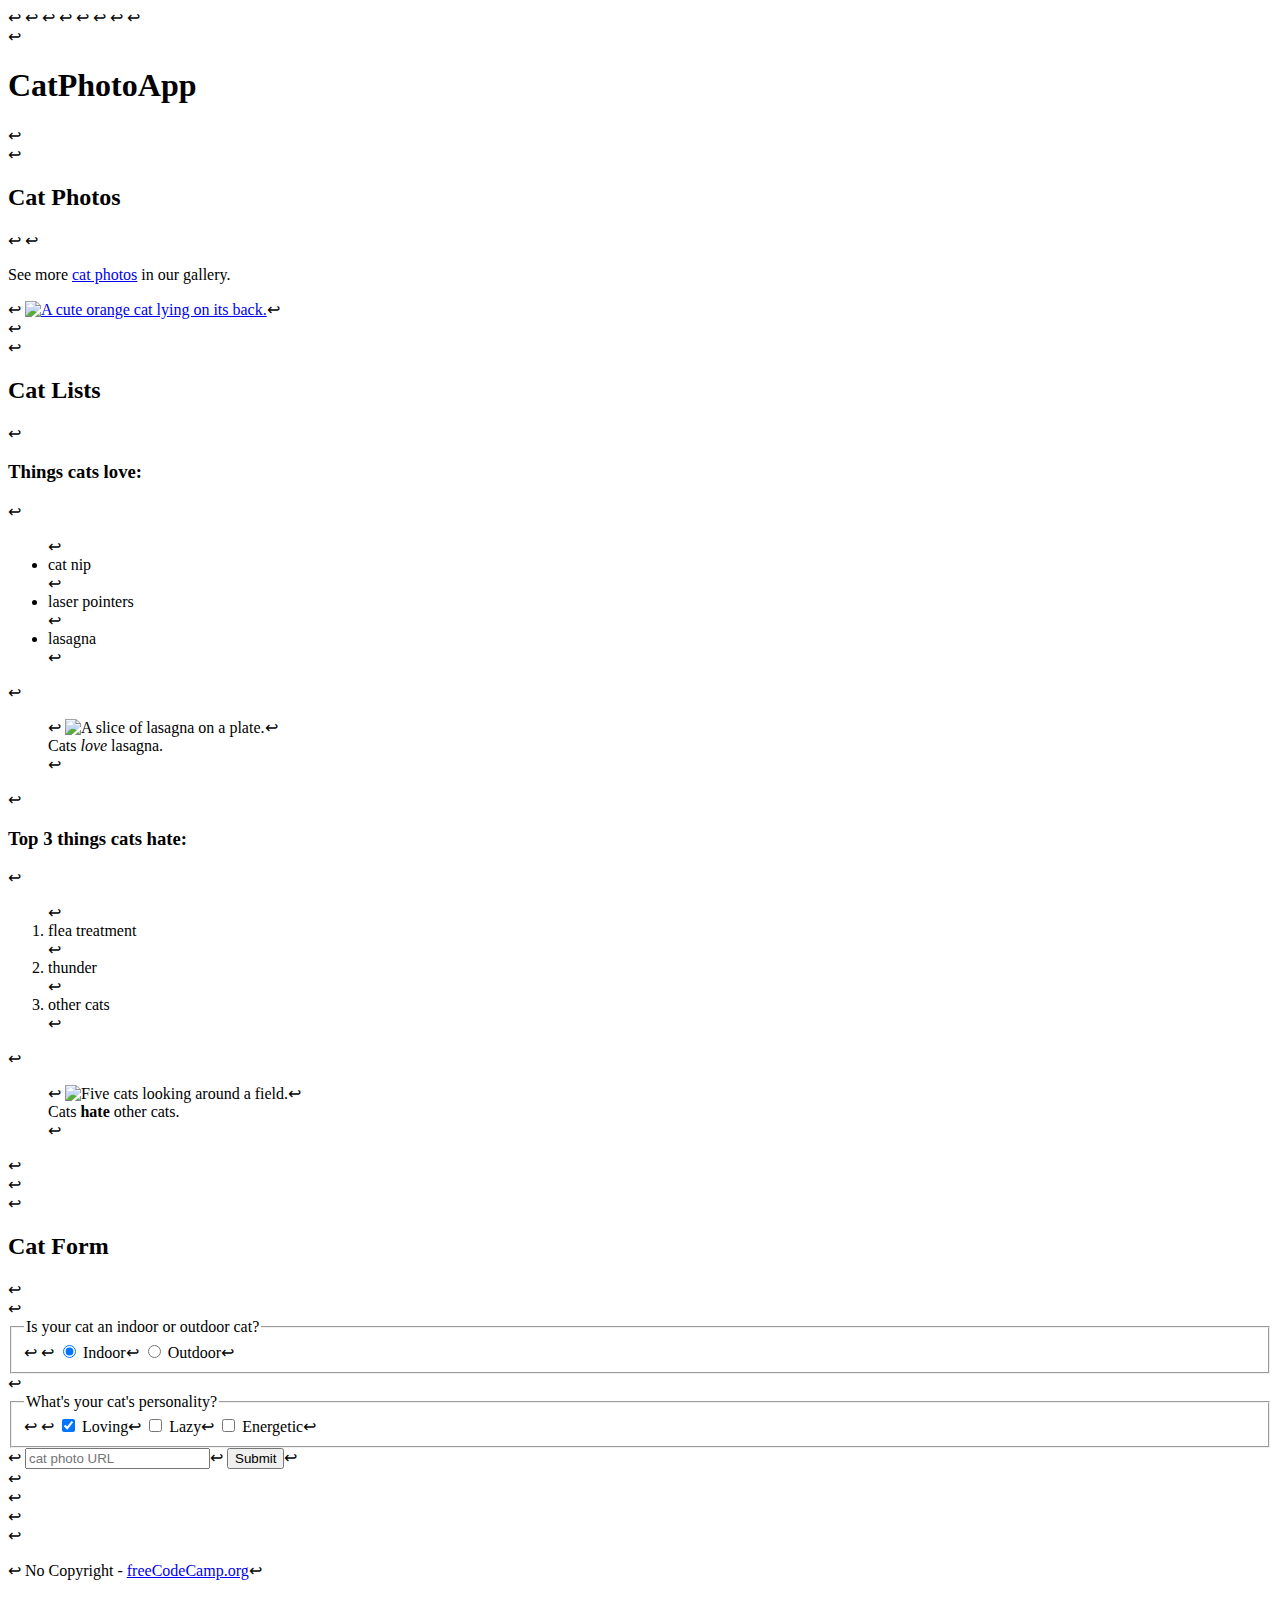
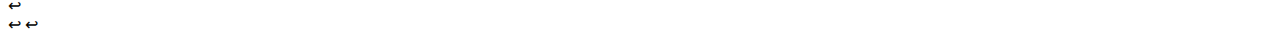
==== CatPhotoApp.html @ 33f7b1d9 "Create CatPhotoApp.html" ====
<!DOCTYPE html>↩
↩
<html lang="en">↩
  <head>↩
    <meta charset="utf-8">↩
    <title>CatPhotoApp</title>↩
  </head>↩
  <body>↩
    <main>↩
      <h1>CatPhotoApp</h1>↩
      <section>↩
        <h2>Cat Photos</h2>↩
        <!-- TODO: Add link to cat photos -->↩
        <p>See more <a target="_blank" href="https://freecatphotoapp.com">cat photos</a> in our gallery.</p>↩
        <a href="https://freecatphotoapp.com"><img src="https://cdn.freecodecamp.org/curriculum/cat-photo-app/relaxing-cat.jpg" alt="A cute orange cat lying on its back."></a>↩
      </section>↩
      <section>↩
        <h2>Cat Lists</h2>↩
        <h3>Things cats love:</h3>↩
        <ul>↩
          <li>cat nip</li>↩
          <li>laser pointers</li>↩
          <li>lasagna</li>↩
        </ul>↩
        <figure>↩
          <img src="https://cdn.freecodecamp.org/curriculum/cat-photo-app/lasagna.jpg" alt="A slice of lasagna on a plate.">↩
          <figcaption>Cats <em>love</em> lasagna.</figcaption>  ↩
        </figure>↩
        <h3>Top 3 things cats hate:</h3>↩
        <ol>↩
          <li>flea treatment</li>↩
          <li>thunder</li>↩
          <li>other cats</li>↩
        </ol>↩
        <figure>↩
          <img src="https://cdn.freecodecamp.org/curriculum/cat-photo-app/cats.jpg" alt="Five cats looking around a field.">↩
          <figcaption>Cats <strong>hate</strong> other cats.</figcaption>  ↩
        </figure>↩
      </section>↩
      <section>↩
        <h2>Cat Form</h2>↩
        <form action="https://freecatphotoapp.com/submit-cat-photo">↩
          <fieldset>↩
            <legend>Is your cat an indoor or outdoor cat?</legend>↩
            <label><input id="indoor" type="radio" name="indoor-outdoor" value="indoor" checked> Indoor</label>↩
            <label><input id="outdoor" type="radio" name="indoor-outdoor" value="outdoor"> Outdoor</label>↩
          </fieldset>↩
          <fieldset>↩
            <legend>What's your cat's personality?</legend>↩
            <input id="loving" type="checkbox" name="personality" value="loving" checked> <label for="loving">Loving</label>↩
            <input id="lazy" type="checkbox" name="personality" value="lazy"> <label for="lazy">Lazy</label>↩
            <input id="energetic" type="checkbox" name="personality" value="energetic"> <label for="energetic">Energetic</label>↩
          </fieldset>↩
          <input type="text" name="catphotourl" placeholder="cat photo URL" required>↩
          <button type="submit">Submit</button>↩
        </form>↩
      </section>↩
    </main>↩
    <footer>↩
      <p>↩
        No Copyright - <a href="https://www.freecodecamp.org">freeCodeCamp.org</a>↩
      </p>↩
    </footer>↩
  </body>↩
</html>
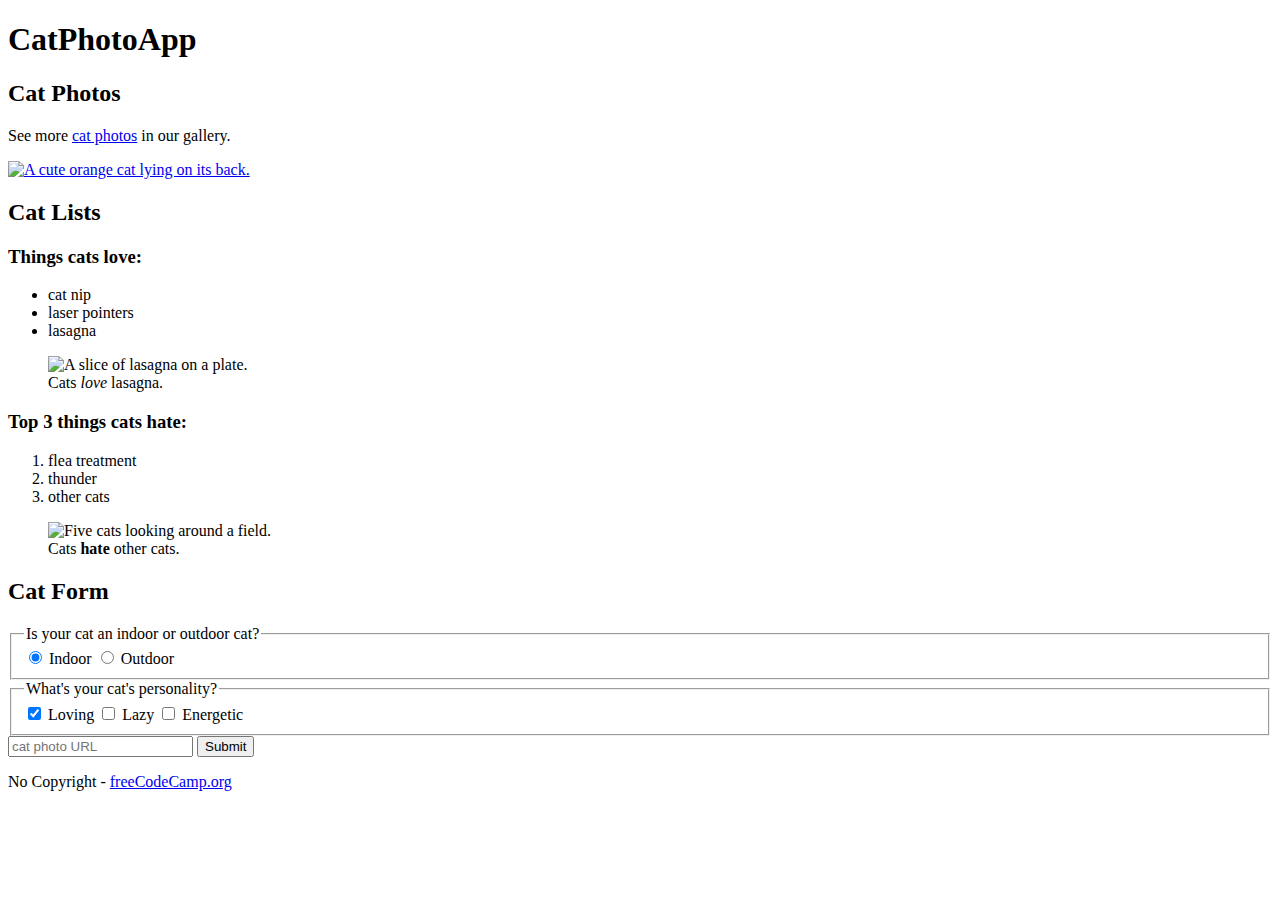
==== commit 334879f8: "Update CatPhotoApp.html" ====
--- a/CatPhotoApp.html
+++ b/CatPhotoApp.html
@@ -1,65 +1,65 @@
-<!DOCTYPE html>↩
-↩
-<html lang="en">↩
-  <head>↩
-    <meta charset="utf-8">↩
-    <title>CatPhotoApp</title>↩
-  </head>↩
-  <body>↩
-    <main>↩
-      <h1>CatPhotoApp</h1>↩
-      <section>↩
-        <h2>Cat Photos</h2>↩
-        <!-- TODO: Add link to cat photos -->↩
-        <p>See more <a target="_blank" href="https://freecatphotoapp.com">cat photos</a> in our gallery.</p>↩
-        <a href="https://freecatphotoapp.com"><img src="https://cdn.freecodecamp.org/curriculum/cat-photo-app/relaxing-cat.jpg" alt="A cute orange cat lying on its back."></a>↩
-      </section>↩
-      <section>↩
-        <h2>Cat Lists</h2>↩
-        <h3>Things cats love:</h3>↩
-        <ul>↩
-          <li>cat nip</li>↩
-          <li>laser pointers</li>↩
-          <li>lasagna</li>↩
-        </ul>↩
-        <figure>↩
-          <img src="https://cdn.freecodecamp.org/curriculum/cat-photo-app/lasagna.jpg" alt="A slice of lasagna on a plate.">↩
-          <figcaption>Cats <em>love</em> lasagna.</figcaption>  ↩
-        </figure>↩
-        <h3>Top 3 things cats hate:</h3>↩
-        <ol>↩
-          <li>flea treatment</li>↩
-          <li>thunder</li>↩
-          <li>other cats</li>↩
-        </ol>↩
-        <figure>↩
-          <img src="https://cdn.freecodecamp.org/curriculum/cat-photo-app/cats.jpg" alt="Five cats looking around a field.">↩
-          <figcaption>Cats <strong>hate</strong> other cats.</figcaption>  ↩
-        </figure>↩
-      </section>↩
-      <section>↩
-        <h2>Cat Form</h2>↩
-        <form action="https://freecatphotoapp.com/submit-cat-photo">↩
-          <fieldset>↩
-            <legend>Is your cat an indoor or outdoor cat?</legend>↩
-            <label><input id="indoor" type="radio" name="indoor-outdoor" value="indoor" checked> Indoor</label>↩
-            <label><input id="outdoor" type="radio" name="indoor-outdoor" value="outdoor"> Outdoor</label>↩
-          </fieldset>↩
-          <fieldset>↩
-            <legend>What's your cat's personality?</legend>↩
-            <input id="loving" type="checkbox" name="personality" value="loving" checked> <label for="loving">Loving</label>↩
-            <input id="lazy" type="checkbox" name="personality" value="lazy"> <label for="lazy">Lazy</label>↩
-            <input id="energetic" type="checkbox" name="personality" value="energetic"> <label for="energetic">Energetic</label>↩
-          </fieldset>↩
-          <input type="text" name="catphotourl" placeholder="cat photo URL" required>↩
-          <button type="submit">Submit</button>↩
-        </form>↩
-      </section>↩
-    </main>↩
-    <footer>↩
-      <p>↩
-        No Copyright - <a href="https://www.freecodecamp.org">freeCodeCamp.org</a>↩
-      </p>↩
-    </footer>↩
-  </body>↩
+<!DOCTYPE html>
+
+<html lang="en">
+  <head>
+    <meta charset="utf-8">
+    <title>CatPhotoApp</title>
+  </head>
+  <body>
+    <main>
+      <h1>CatPhotoApp</h1>
+      <section>
+        <h2>Cat Photos</h2>
+        <!-- TODO: Add link to cat photos -->
+        <p>See more <a target="_blank" href="https://freecatphotoapp.com">cat photos</a> in our gallery.</p>
+        <a href="https://freecatphotoapp.com"><img src="https://cdn.freecodecamp.org/curriculum/cat-photo-app/relaxing-cat.jpg" alt="A cute orange cat lying on its back."></a>
+      </section>
+      <section>
+        <h2>Cat Lists</h2>
+        <h3>Things cats love:</h3>
+        <ul>
+          <li>cat nip</li>
+          <li>laser pointers</li>
+          <li>lasagna</li>
+        </ul>
+        <figure>
+          <img src="https://cdn.freecodecamp.org/curriculum/cat-photo-app/lasagna.jpg" alt="A slice of lasagna on a plate.">
+          <figcaption>Cats <em>love</em> lasagna.</figcaption>  
+        </figure>
+        <h3>Top 3 things cats hate:</h3>
+        <ol>
+          <li>flea treatment</li>
+          <li>thunder</li>
+          <li>other cats</li>
+        </ol>
+        <figure>
+          <img src="https://cdn.freecodecamp.org/curriculum/cat-photo-app/cats.jpg" alt="Five cats looking around a field.">
+          <figcaption>Cats <strong>hate</strong> other cats.</figcaption>  
+        </figure>
+      </section>
+      <section>
+        <h2>Cat Form</h2>
+        <form action="https://freecatphotoapp.com/submit-cat-photo">
+          <fieldset>
+            <legend>Is your cat an indoor or outdoor cat?</legend>
+            <label><input id="indoor" type="radio" name="indoor-outdoor" value="indoor" checked> Indoor</label>
+            <label><input id="outdoor" type="radio" name="indoor-outdoor" value="outdoor"> Outdoor</label>
+          </fieldset>
+          <fieldset>
+            <legend>What's your cat's personality?</legend>
+            <input id="loving" type="checkbox" name="personality" value="loving" checked> <label for="loving">Loving</label>
+            <input id="lazy" type="checkbox" name="personality" value="lazy"> <label for="lazy">Lazy</label>
+            <input id="energetic" type="checkbox" name="personality" value="energetic"> <label for="energetic">Energetic</label>
+          </fieldset>
+          <input type="text" name="catphotourl" placeholder="cat photo URL" required>
+          <button type="submit">Submit</button>
+        </form>
+      </section>
+    </main>
+    <footer>
+      <p>
+        No Copyright - <a href="https://www.freecodecamp.org">freeCodeCamp.org</a>
+      </p>
+    </footer>
+  </body>
 </html>
